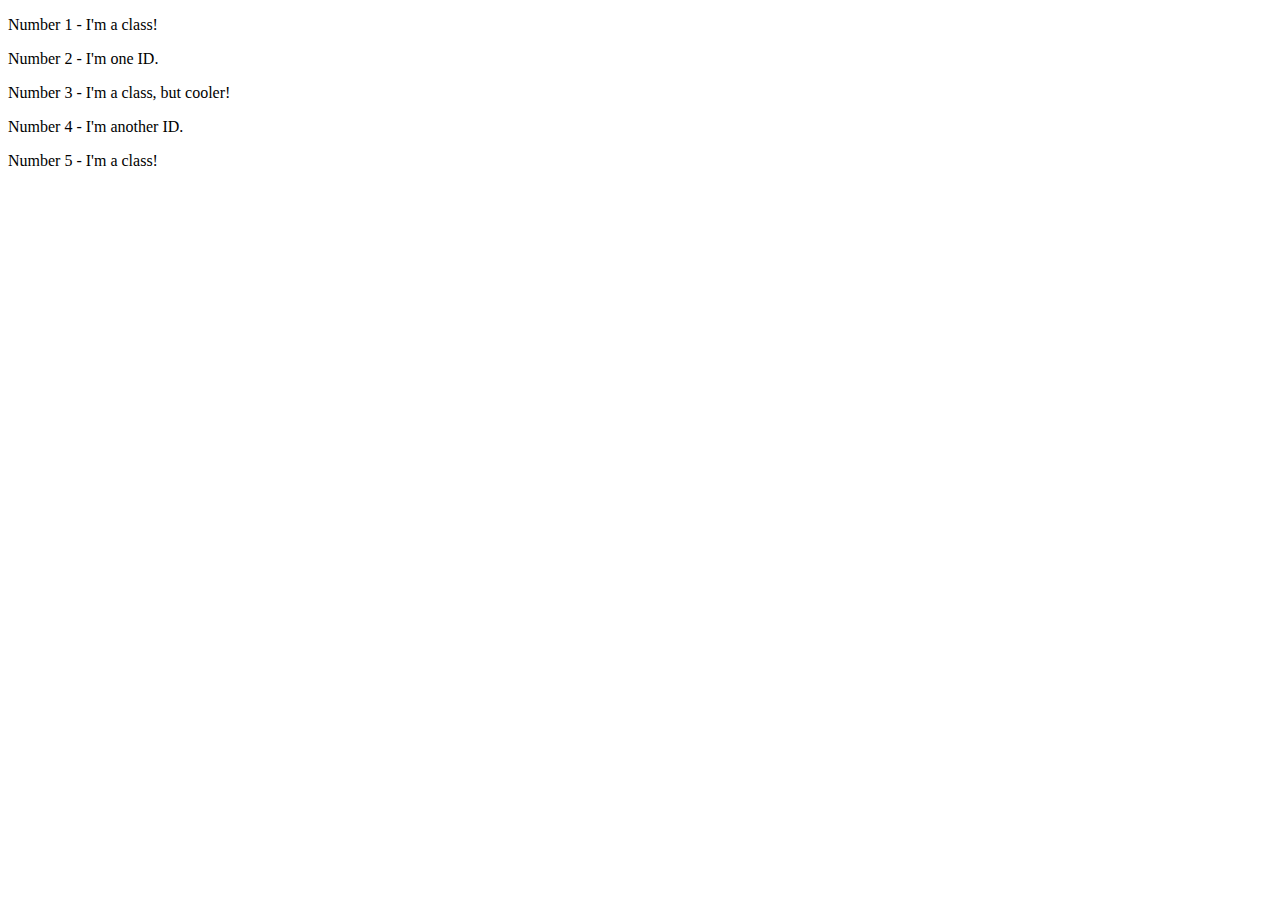
==== foundations/02-class-id-selectors/index.html @ 369309cf "Make changes in elements to support style" ====
<!DOCTYPE html>
<html lang="en">
  <head>
    <meta charset="UTF-8">
    <meta http-equiv="X-UA-Compatible" content="IE=edge">
    <meta name="viewport" content="width=device-width, initial-scale=1.0">
    <title>Class and ID Selectors</title>
    <link rel="stylesheet" href="style.css">
  </head>
  <body>
    <p>Number 1 - I'm a class!</p>
    <div id="number-two">Number 2 - I'm one ID.</div>
    <p class="special-odd">Number 3 - I'm a class, but cooler!</p>
    <div id="number-four">Number 4 - I'm another ID.</div>
    <p>Number 5 - I'm a class!</p>
  </body>
</html>
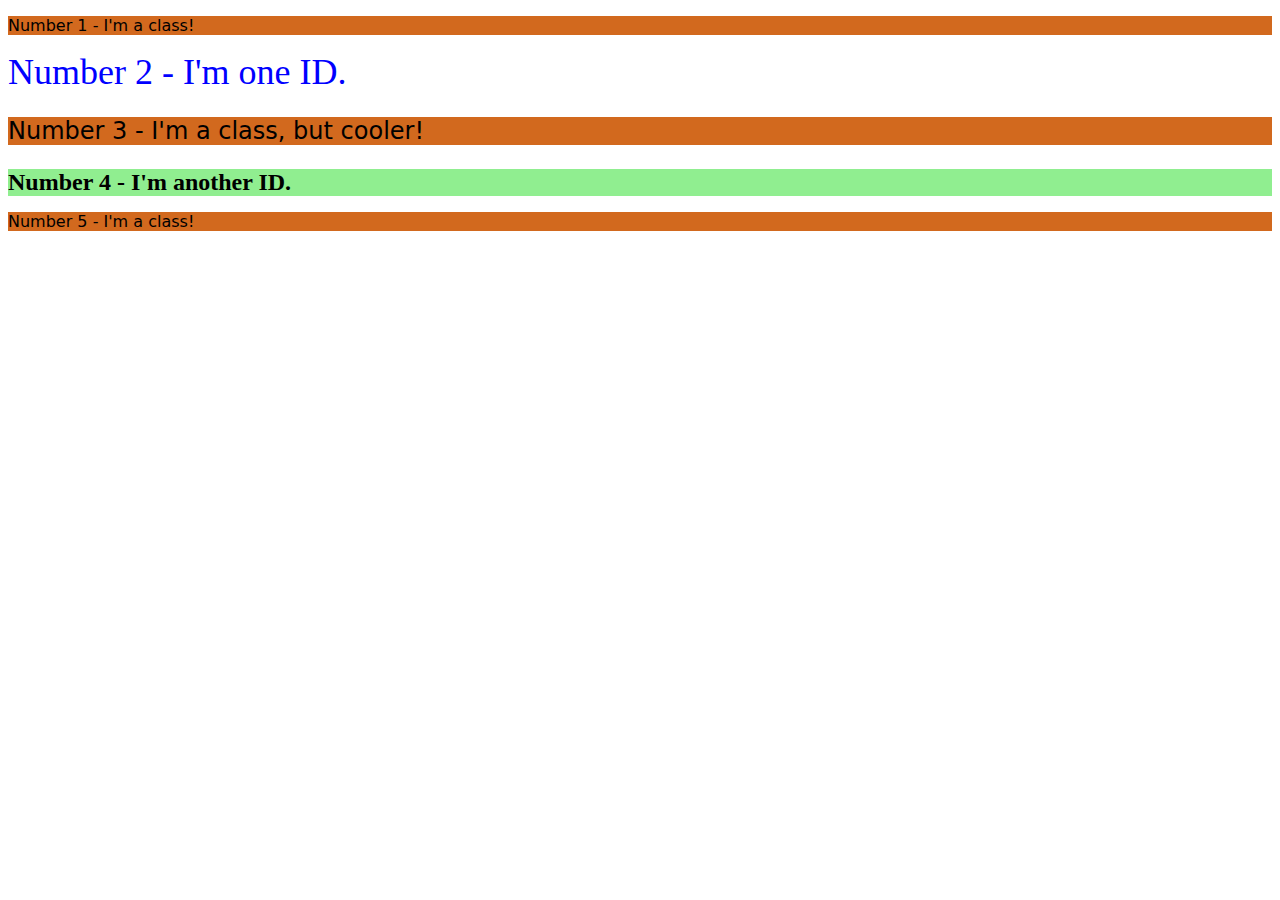
==== commit 7a843674: "Fix css classes to not use global p declaration" ====
--- a/foundations/02-class-id-selectors/index.html
+++ b/foundations/02-class-id-selectors/index.html
@@ -8,10 +8,10 @@
     <link rel="stylesheet" href="style.css">
   </head>
   <body>
-    <p>Number 1 - I'm a class!</p>
+    <p class="odd">Number 1 - I'm a class!</p>
     <div id="number-two">Number 2 - I'm one ID.</div>
-    <p class="special-odd">Number 3 - I'm a class, but cooler!</p>
+    <p class="odd special-odd">Number 3 - I'm a class, but cooler!</p>
     <div id="number-four">Number 4 - I'm another ID.</div>
-    <p>Number 5 - I'm a class!</p>
+    <p class="odd">Number 5 - I'm a class!</p>
   </body>
 </html>--- a/foundations/02-class-id-selectors/style.css
+++ b/foundations/02-class-id-selectors/style.css
@@ -0,0 +1,19 @@
+.odd {
+  background-color: #d2691e;
+  font-family: "Verdana", "DejaVu Sans", sans-serif;
+}
+
+.odd.special-odd {
+  font-size: 24px;
+}
+
+#number-two {
+  color: #0000ff;
+  font-size: 36px;
+}
+
+#number-four {
+  background-color: #90ee90;
+  font-size: 24px;
+  font-weight: bold;
+}